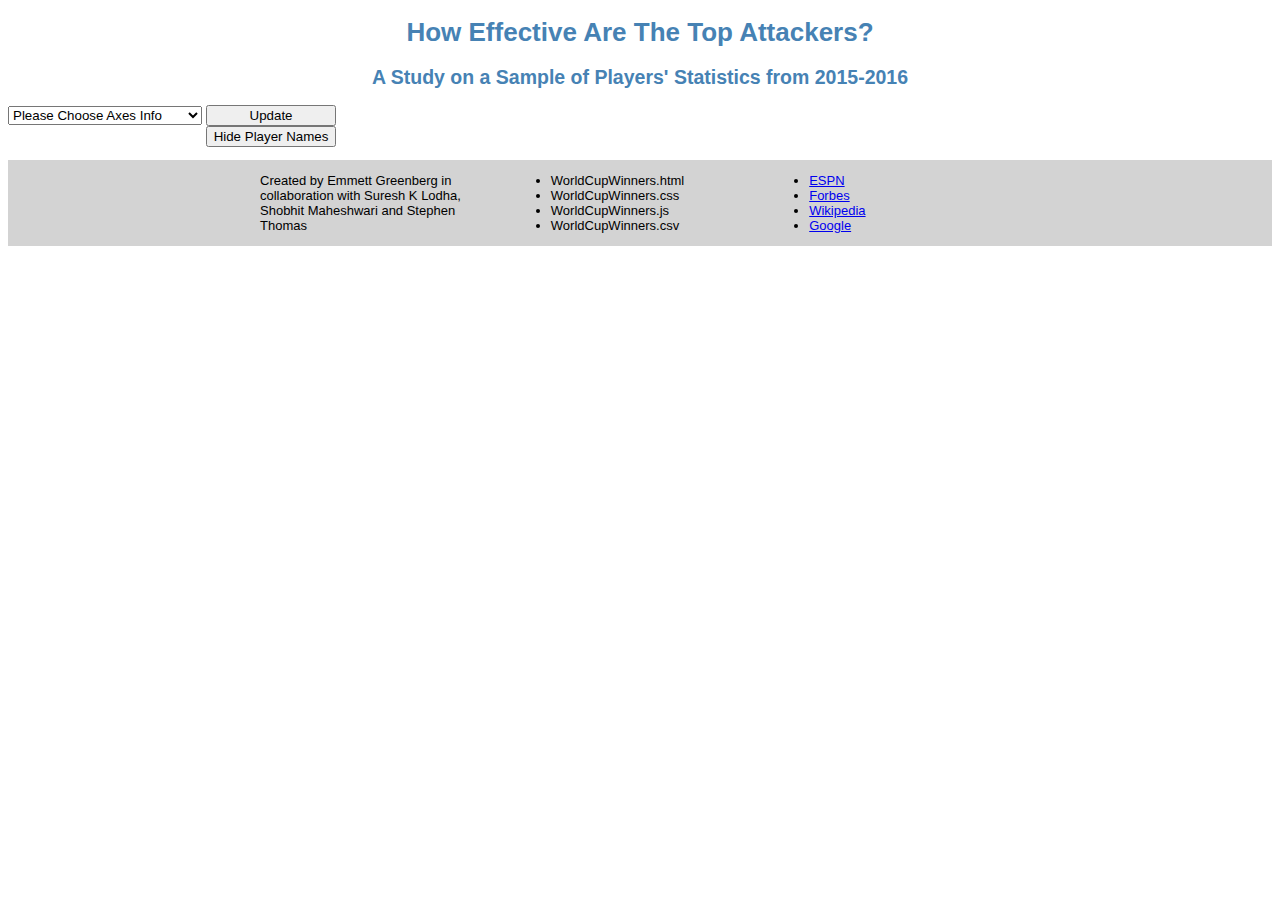
==== WorldCupWinners.html @ bb8cef3b "Add files via upload" ====
<!DOCTYPE html>
<html> 
  <head>
    <!-- Meta Tag -->
    <meta charset="utf-8">
    <title>D3 Scatterplot</title>
    <!-- CSS Stylesheet -->
    <link rel="stylesheet" type="text/css" href="WorldCupWinner.css">
    <!-- D3.js Source -->
    <script type= "text/javascript" src="http://d3js.org/d3.v3.min.js"></script>       
  </head>
  <body>
    <h1 style = "text-align:center; color:steelblue"><bold>How Effective Are The Top Attackers?</bold></h1>
    <h2 style = "text-align:center; color:steelblue">A Study on a Sample of Players' Statistics from 2015-2016</h2>
    <!-- Your D3.js code for making a Scatterplot -->
    <script type="text/javascript" src="WorldCupWinner.js"></script>
    
    <div class="selector">
        <select id="xSelect" onchange="xSelector(scatterdataset)">
            <option hidden>Please Choose Axes Info</option>
            <option value="1" >x = age, y = goals</option>
            <option value="2" >x = assists, y = goals</option>
            <option value="3" >x = shots, y = shots on target</option>
            <option value="4" >x = shots on target, y = goals</option>
            <option value="5" >x = games, y = goals</option>
            <option value="6" >x = games, y = assists</option>
        </select>
    </div>
    
    <div class="button">
        <button type="button" onclick="update(mode, scatterdataset, xAxis, yAxis, xAxisData, yAxisData)">Update</button>
        <button type="button" onclick="hideNames()">Hide Player Names</button>
    </div>
    <!-- Description -->
    <p></p>
    <!-- Submission Info -->
    <div class="attribution">
        <div class="columns">
            <div class="column-left">
                <!--<h4>Created by "Your Name" </h4>-->
                <p>Created by Emmett Greenberg in collaboration with Suresh K Lodha,<br/> Shobhit Maheshwari and Stephen <br/>Thomas</p>
            </div>
            <div class="column-center">
                <div class="docs">
                    <!--<h4>Files Submitted:</h4>-->
                    <ul>
                        <li>WorldCupWinners.html</li>
                        <li>WorldCupWinners.css</li>
                        <li>WorldCupWinners.js</li>
                        <li>WorldCupWinners.csv</li>
                    </ul>
                </div>
            </div>
            <div class="column-right">
                <div class="sources">
                    <!--<h4>Files Submitted:</h4>-->
                    <ul>
                        <li><a href="http://espnfc.us/">ESPN</a></li>
                        <li><a href="http://forbes.com">Forbes</a></li>
                        <li><a href="http://wikipedia.org">Wikipedia</a></li>
                        <li><a href="https://google.com">Google</a></li>
                    </ul>
                </div>
            </div>
        </div>
    </div>
  </body>
</html>
---- WorldCupWinner.css ----
body {
    font: 13px sans-serif;
}

h4 {
    text-align: bottom;
}

.axis path,
.axis line {
    fill: none;
    stroke: #000;
    shape-rendering: crispEdges;
}

/* Grid Lines */
.tick line {
    stroke: lightgrey;
    opacity: 0.4;
}

/* Scatterplot */
.dot {
    stroke: none;
}

.text {
    font: 8px sans-serif;
    text-shadow: 2px 2px lightgray;
}

#pNames {
    display: block
}

/* Tooltip */
div.tooltip {	
    position: absolute;			
    text-align: center;
    color: black;
    width: 160px;					
    height: 60px;					
    padding: 2px;				
    font: 10px sans-serif;
    padding: 10px;
    background: lightsteelblue;	
    border: 0px;		
    border-radius: 10px;			
    pointer-events: none;			
}

/* Buttons */
.button {
    text-align: center;
    display: inline-grid;
}

/* Selectors */
.selector {
    text-align: center;
    display: inline-grid;
}

.attribution { background-color: lightgrey;}
/* Columns */
.columns {width:760px; margin:0 auto;}
.column-left{ float: left; width: 33%; }
.column-right{ float: right; width: 33%; }
.column-center{ display: inline-block; width: 33%; }
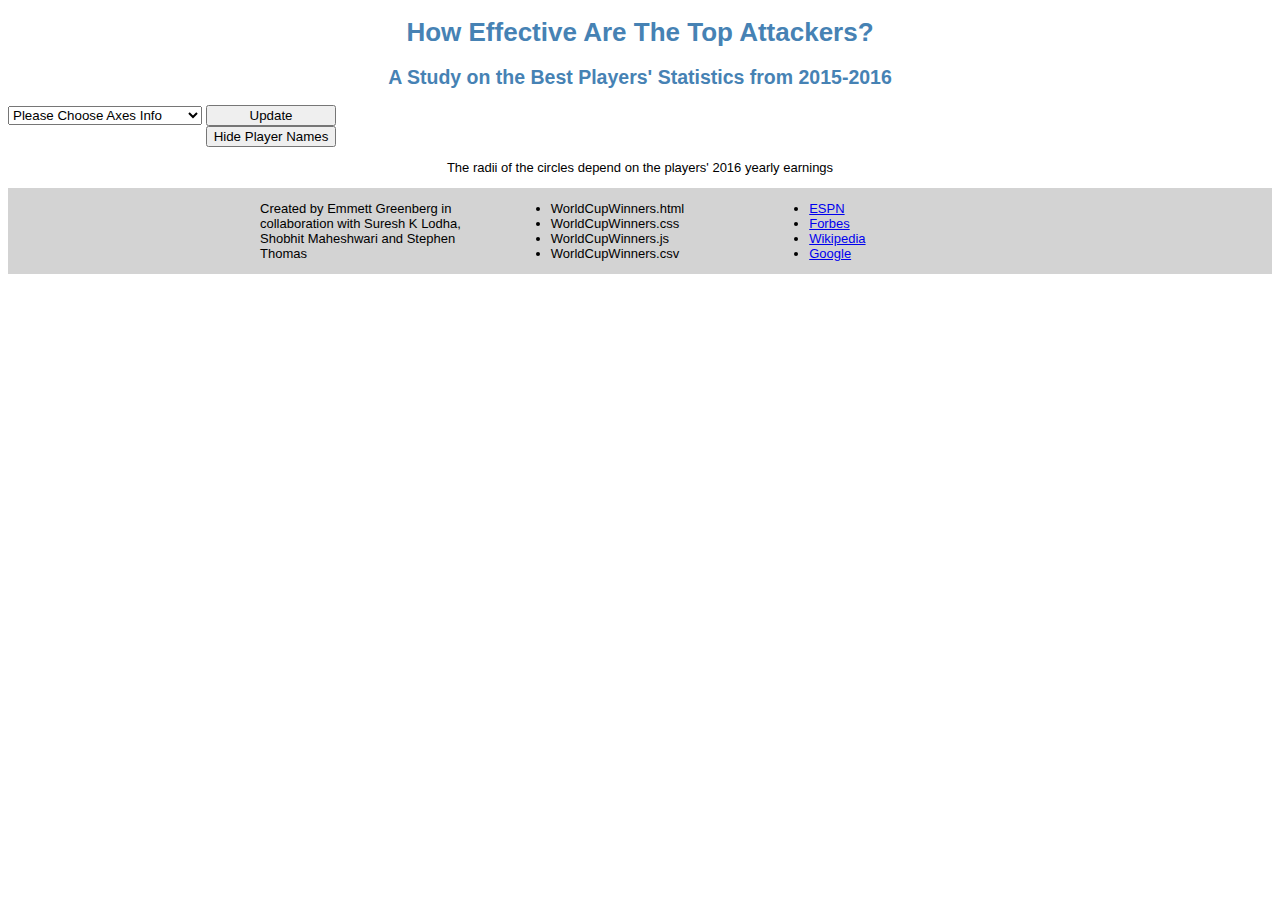
==== commit 3fdbd932: "Add files via upload" ====
--- a/WorldCupWinners.html
+++ b/WorldCupWinners.html
@@ -11,7 +11,7 @@
   </head>
   <body>
     <h1 style = "text-align:center; color:steelblue"><bold>How Effective Are The Top Attackers?</bold></h1>
-    <h2 style = "text-align:center; color:steelblue">A Study on a Sample of Players' Statistics from 2015-2016</h2>
+    <h2 style = "text-align:center; color:steelblue">A Study on the Best Players' Statistics from 2015-2016</h2>
     <!-- Your D3.js code for making a Scatterplot -->
     <script type="text/javascript" src="WorldCupWinner.js"></script>
     
@@ -32,7 +32,7 @@
         <button type="button" onclick="hideNames()">Hide Player Names</button>
     </div>
     <!-- Description -->
-    <p></p>
+    <p style="text-align: center">The radii of the circles depend on the players' 2016 yearly earnings</p>
     <!-- Submission Info -->
     <div class="attribution">
         <div class="columns">
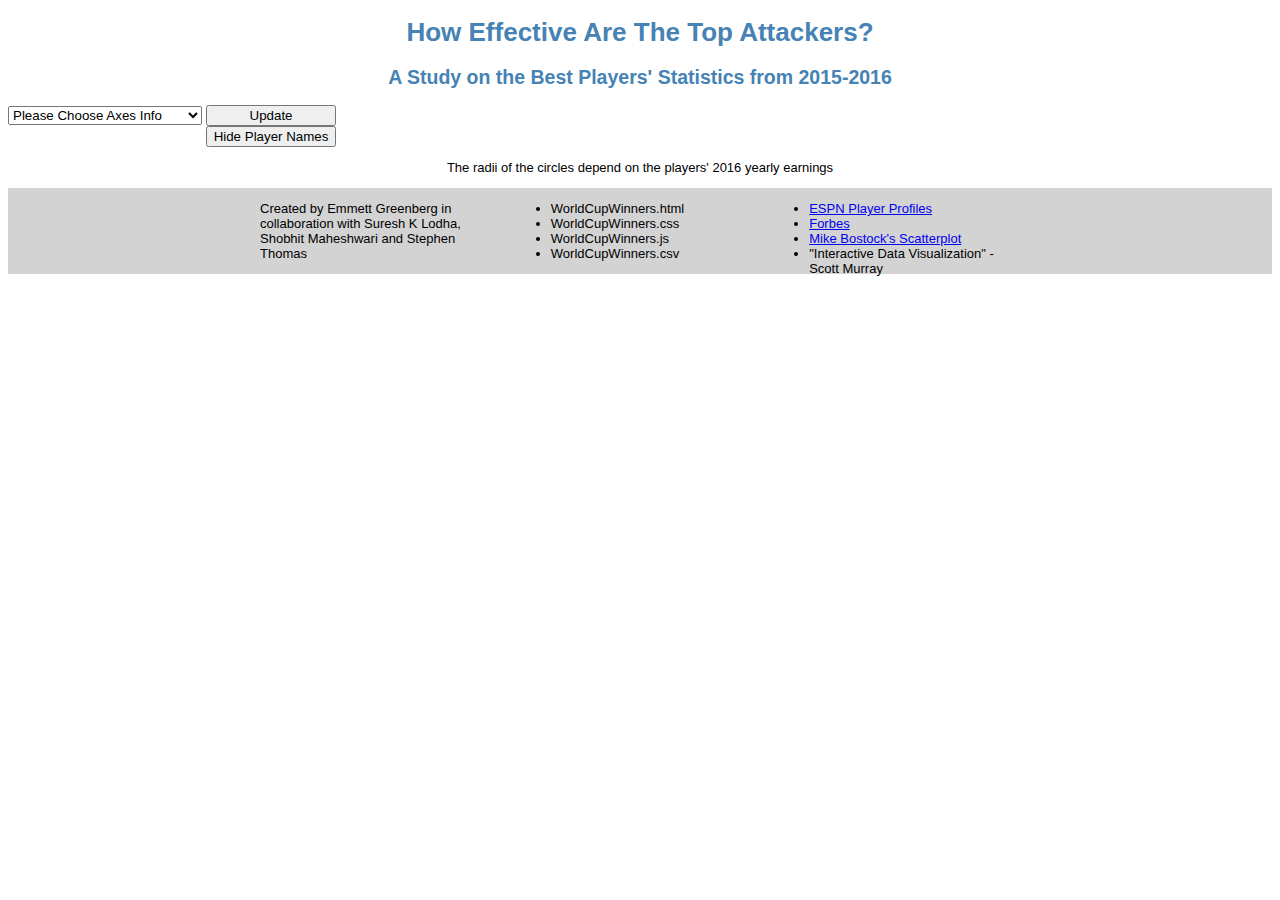
==== commit 9ff8ab24: "Add files via upload" ====
--- a/WorldCupWinners.html
+++ b/WorldCupWinners.html
@@ -7,7 +7,7 @@
     <!-- CSS Stylesheet -->
     <link rel="stylesheet" type="text/css" href="WorldCupWinner.css">
     <!-- D3.js Source -->
-    <script type= "text/javascript" src="http://d3js.org/d3.v3.min.js"></script>       
+    <script type= "text/javascript" src="https://d3js.org/d3.v3.min.js"></script>       
   </head>
   <body>
     <h1 style = "text-align:center; color:steelblue"><bold>How Effective Are The Top Attackers?</bold></h1>
@@ -55,10 +55,10 @@
                 <div class="sources">
                     <!--<h4>Files Submitted:</h4>-->
                     <ul>
-                        <li><a href="http://espnfc.us/">ESPN</a></li>
-                        <li><a href="http://forbes.com">Forbes</a></li>
-                        <li><a href="http://wikipedia.org">Wikipedia</a></li>
-                        <li><a href="https://google.com">Google</a></li>
+                        <li><a href="http://www.espnfc.us/player/22774/cristiano-ronaldo">ESPN Player Profiles</a></li>
+                        <li><a href="http://www.forbes.com/pictures/mlh45fekl/the-worlds-highest-paid/#3463771b543b">Forbes</a></li>
+                        <li><a href="http://bl.ocks.org/mbostock/3887118">Mike Bostock's Scatterplot</a></li>
+                        <li>"Interactive Data Visualization" - Scott Murray</li>
                     </ul>
                 </div>
             </div>
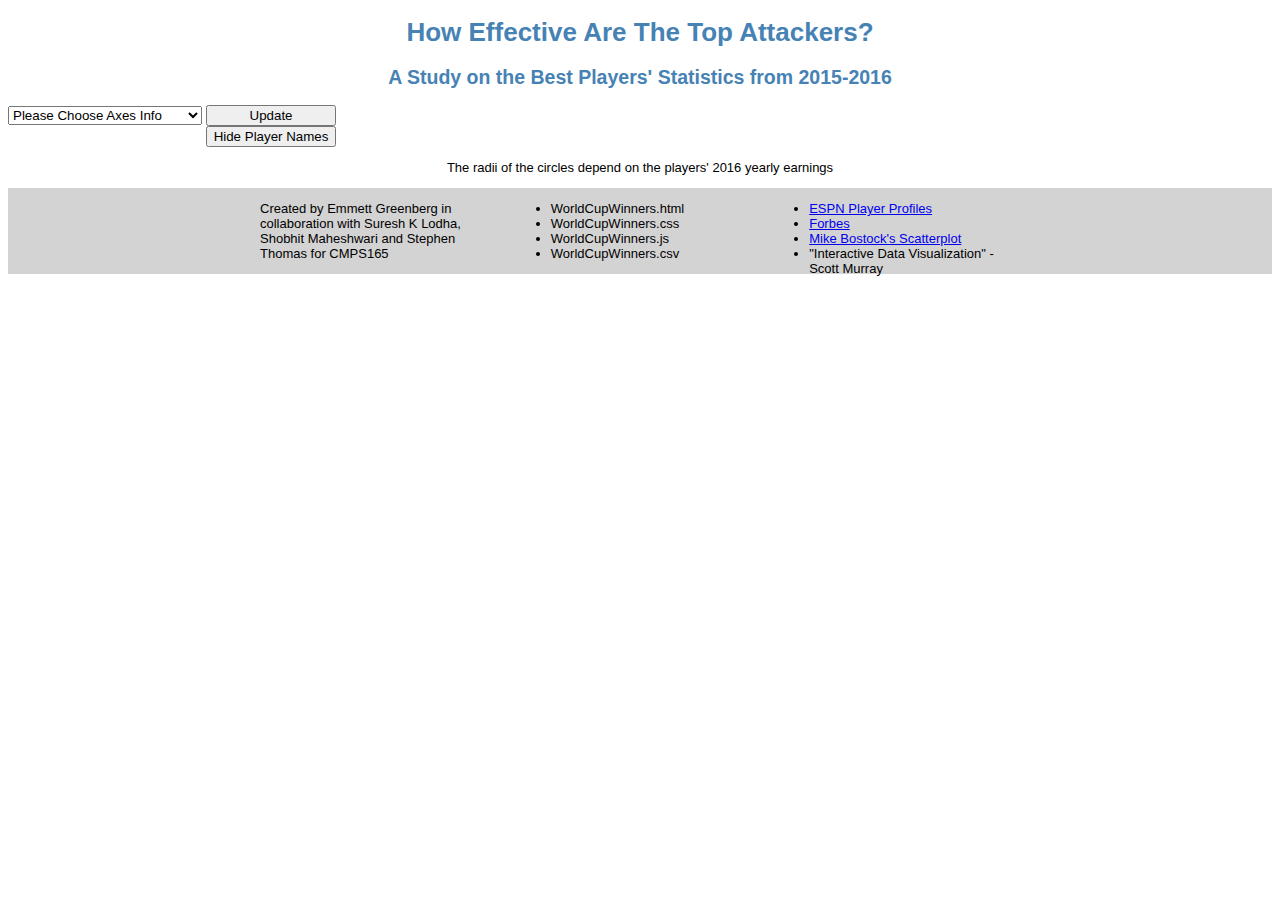
==== commit 23f4a991: "Add files via upload" ====
--- a/WorldCupWinners.html
+++ b/WorldCupWinners.html
@@ -38,7 +38,7 @@
         <div class="columns">
             <div class="column-left">
                 <!--<h4>Created by "Your Name" </h4>-->
-                <p>Created by Emmett Greenberg in collaboration with Suresh K Lodha,<br/> Shobhit Maheshwari and Stephen <br/>Thomas</p>
+                <p>Created by Emmett Greenberg in collaboration with Suresh K Lodha,<br/> Shobhit Maheshwari and Stephen <br/>Thomas for CMPS165</p>
             </div>
             <div class="column-center">
                 <div class="docs">
--- a/WorldCupWinner.css
+++ b/WorldCupWinner.css
@@ -39,7 +39,7 @@
     text-align: center;
     color: black;
     width: 160px;					
-    height: 60px;					
+    height: 70px;					
     padding: 2px;				
     font: 10px sans-serif;
     padding: 10px;
